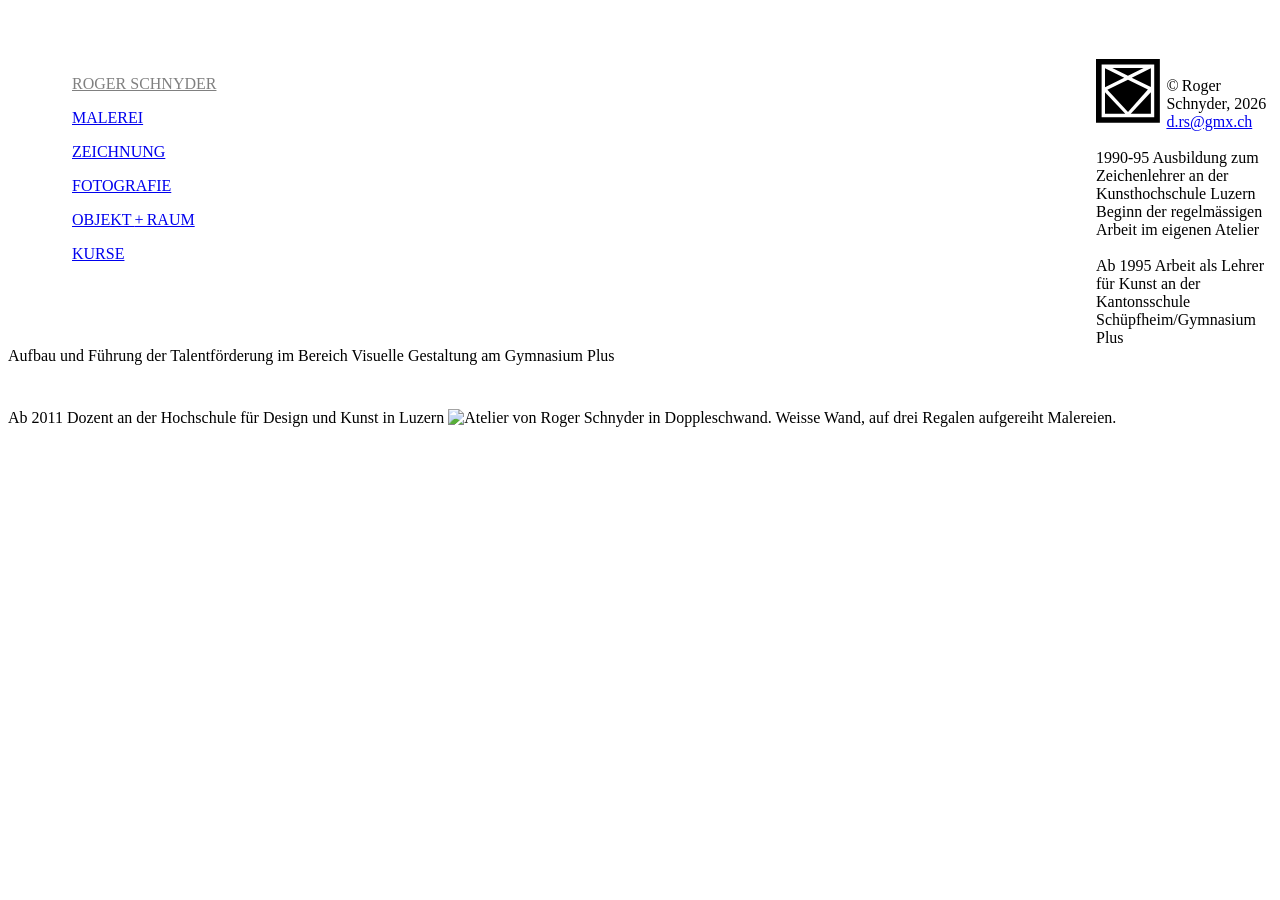
==== index.html @ cba92658 "Update index.html" ====
<!DOCTYPE html>
<html lang="de">

<head>
    <meta charset="UTF-8">
    <meta name="viewport" content="width=device-width, initial-scale=1.0">
    <link href="https://roger-schnyder.com/css/reset.css" rel="stylesheet" />
    <link href="https://roger-schnyder.com/css/style.css" rel="stylesheet" />
    <script src="https://roger-schnyder.com/js/script.js"></script>
    <link href="https://roger-schnyder.com/favicon.ico"rel="icon">
    <title>Roger Schnyder</title>
    <meta name="description" content="Im Zentrum steht die Faszination für Farbe. Darum seit langem vor allem Malerei, das Ausloten farblicher Erscheinungsmöglichkeiten. Das Erzählerische tritt in den Hintergrund, erscheint latent, getragen von Atmosphäre, Stimmung und farblicher Räumlichkeit.">
</head>

<body style="max-height:fit-content; overflow:scroll; padding-top: 4vmax; padding-left: 2max;">
    <nav class="bignav" display="inline-block" style="min-width:80vw; padding-left:5vw; padding-bottom:5vmax;float:left">
        <p ><a href="https://roger-schnyder.com/index.html" style="color:gray" target="_self ">ROGER SCHNYDER</a></p>
        <p class="sub"><a href="https://roger-schnyder.com/html/malerei.html" target="_self ">MALEREI</a></p>
        <p class="sub"><a href="https://roger-schnyder.com/html/zeichnung.html"target="_self ">ZEICHNUNG</a></p>
        <p class="sub"><a href="https://roger-schnyder.com/html/fotografie.html"target="_self ">FOTOGRAFIE</a></p>
        <p class="sub"><a href="https://roger-schnyder.com/html/objektraum.html"target="_self ">OBJEKT&thinsp;<nobr>+&thinsp;RAUM</nobr></a></p>
        <p class="sub"><a href="https://roger-schnyder.com/html/kurse.html"target="_self ">KURSE</a></p>
    </nav>
<div class="topnav" style="float:left;">
  <!-- Navigation links (hidden by default) -->
  <div id="myLinks" style="display:none;width:40vw;padding-left:5vw;padding-top:clamp(75px,5vmax,5vmax);">
    <p style="inherit"><a href="https://roger-schnyder.com/index.html"style="inherit; color:gray" target="_self ">ROGER SCHNYDER</a></p>
    <p style="inherit"><a href="https://roger-schnyder.com/html/malerei.html"style="inherit" target="_self ">MALEREI</a><br></p>
    <p style="inherit"><a href="https://roger-schnyder.com/html/zeichnung.html"style="inherit" target="_self ">ZEICHNUNG</a><br></p>
    <p style="inherit"><a href="https://roger-schnyder.com/html/fotografie.html"style="inherit" target="_self ">FOTOGRAFIE</a><br></p>
    <p style="inherit"><a href="https://roger-schnyder.com/html/objektraum.html"style="inherit" target="_self ">OBJEKT&thinsp;<nobr>+&thinsp;RAUM</nobr></a><br></p>
    <p style="inherit"><a href="https://roger-schnyder.com/html/kurse.html"style="inherit" target="_self ">KURSE</a>
  </div>
    <!-- "Hamburger menu" / "Bar icon" to toggle the navigation links -->
  <a class="icon" onclick="myFunction()">
    <svg id="logo" xmlns="http://www.w3.org/2000/svg" version="1.1" viewBox="0 0 25 25" preserveAspectRatio="xMinYMin" width="100" height="100" style="width:5.5vw;height:5.5vw;min-width:50px;min-height:50px;">
      <polygon fill="currentColor" points="16.915 3.197 5.771 3.197 11.353 5.988 16.915 3.197"/>
      <polygon fill="currentColor" points="3.197 19.48 10.404 19.48 3.197 11.83 3.197 19.48"/>
      <polygon fill="currentColor" points="11.354 7.33 4.044 10.899 11.364 18.808 18.436 10.872 11.354 7.33"/>
      <polygon fill="currentColor" points="3.197 3.252 3.197 9.996 10.014 6.66 3.197 3.252"/>
      <polygon fill="currentColor" points="19.48 19.48 19.48 11.844 12.328 19.48 19.48 19.48"/>
      <path fill="currentColor" d="M0,0v22.677h22.677V0H0ZM20.68,10.562v10.118H1.997V1.997h18.683v8.535l0,1.97-0,1.981h0Z"/>
      <polygon fill="currentColor" points="19.48 9.95 19.48 3.252 12.693 6.658 19.48 9.95"/>
    </svg>
  </a>
</div>
    <nav class="sidenav">
        <div class="column">
        <br>©&thinsp;Roger Schnyder, 2026
        <a href="mailto:d.rs@gmx.ch">d.rs@gmx.ch</a>
        </div>
    </nav>
    <main id="yes">
        <Im Zentrum steht die Faszination für Farbe. Darum seit langem vor allem Malerei, das Ausloten farblicher Erscheinungsmöglichkeiten. Das Erzählerische tritt in den Hintergrund, erscheint latent, getragen von Atmosphäre, Stimmung und farblicher Räumlichkeit.
        <br><br>
        1990-95 Ausbildung zum Zeichenlehrer an der Kunsthochschule Luzern<br>
        Beginn der regelmässigen Arbeit im eigenen Atelier
        <br><br>
        Ab 1995 Arbeit als Lehrer für Kunst an der Kantonsschule Schüpfheim/Gymnasium Plus<br>
        Aufbau und Führung der Talentförderung im Bereich Visuelle Gestaltung am Gymnasium Plus
        <br><br>
        Ab 2011 Dozent an der Hochschule für Design und Kunst in Luzern
        <img src="https://roger-schnyder.com/images/ATELIER.png" draggable="false" alt="Atelier von Roger Schnyder in Doppleschwand. Weisse Wand, auf drei Regalen aufgereiht Malereien." style="width:60vw; min-width:350px; padding-top:2vmax;"></img>
    </main>
</body>

</html>
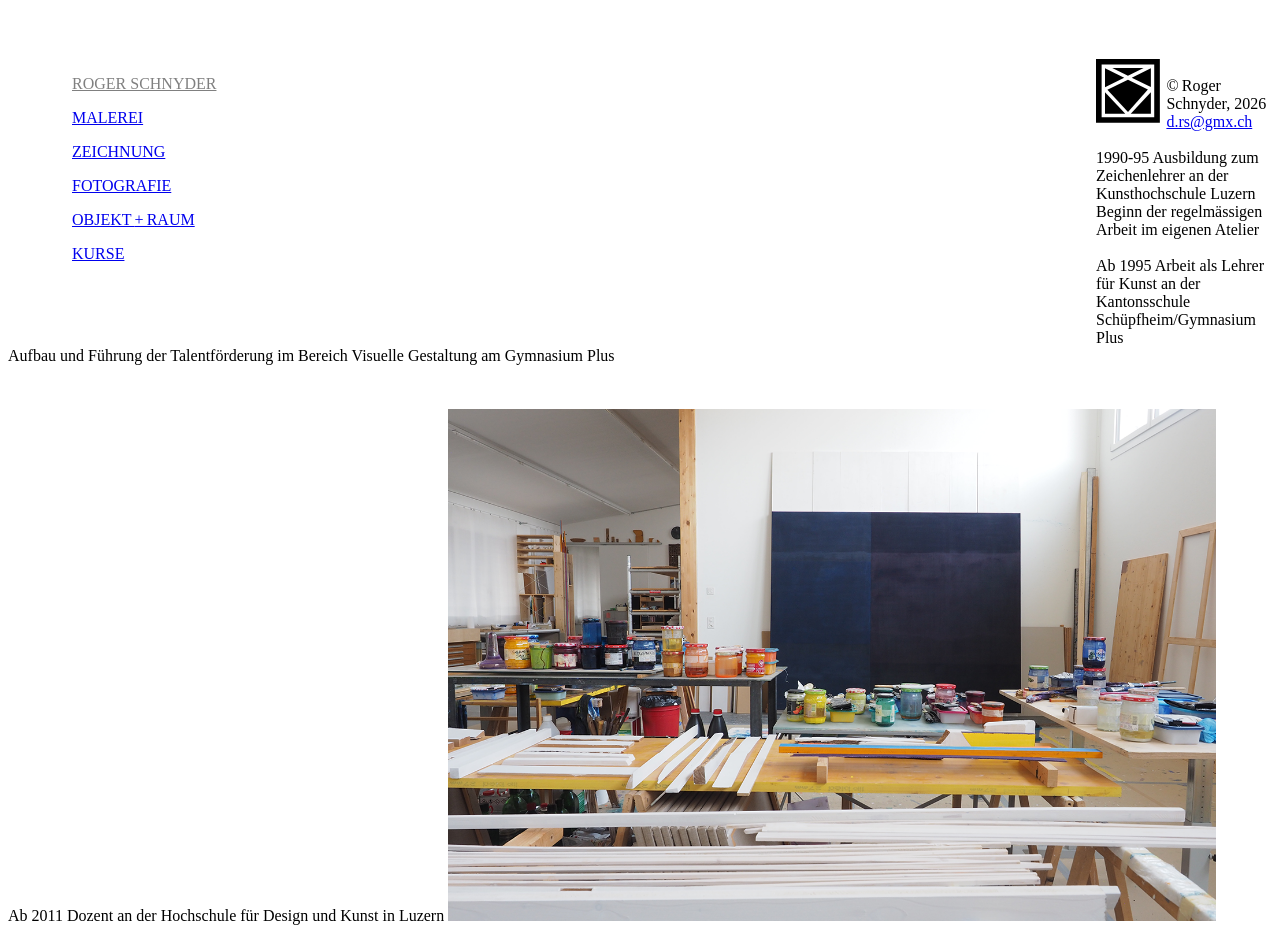
==== commit 79df580f: "Update index.html" ====
--- a/index.html
+++ b/index.html
@@ -60,7 +60,7 @@
         Aufbau und Führung der Talentförderung im Bereich Visuelle Gestaltung am Gymnasium Plus
         <br><br>
         Ab 2011 Dozent an der Hochschule für Design und Kunst in Luzern
-        <img src="https://roger-schnyder.com/images/ATELIER.png" draggable="false" alt="Atelier von Roger Schnyder in Doppleschwand. Weisse Wand, auf drei Regalen aufgereiht Malereien." style="width:60vw; min-width:350px; padding-top:2vmax;"></img>
+        <img src="./images/2026_ATELIER.png" draggable="false" alt="Atelier von Roger Schnyder in Doppleschwand. Weisse Hölzer, tiefdunkelblaue Malerei an weisser Zwischenwand stehend." style="width:60vw; min-width:350px; padding-top:2vmax;"></img>
     </main>
 </body>
 
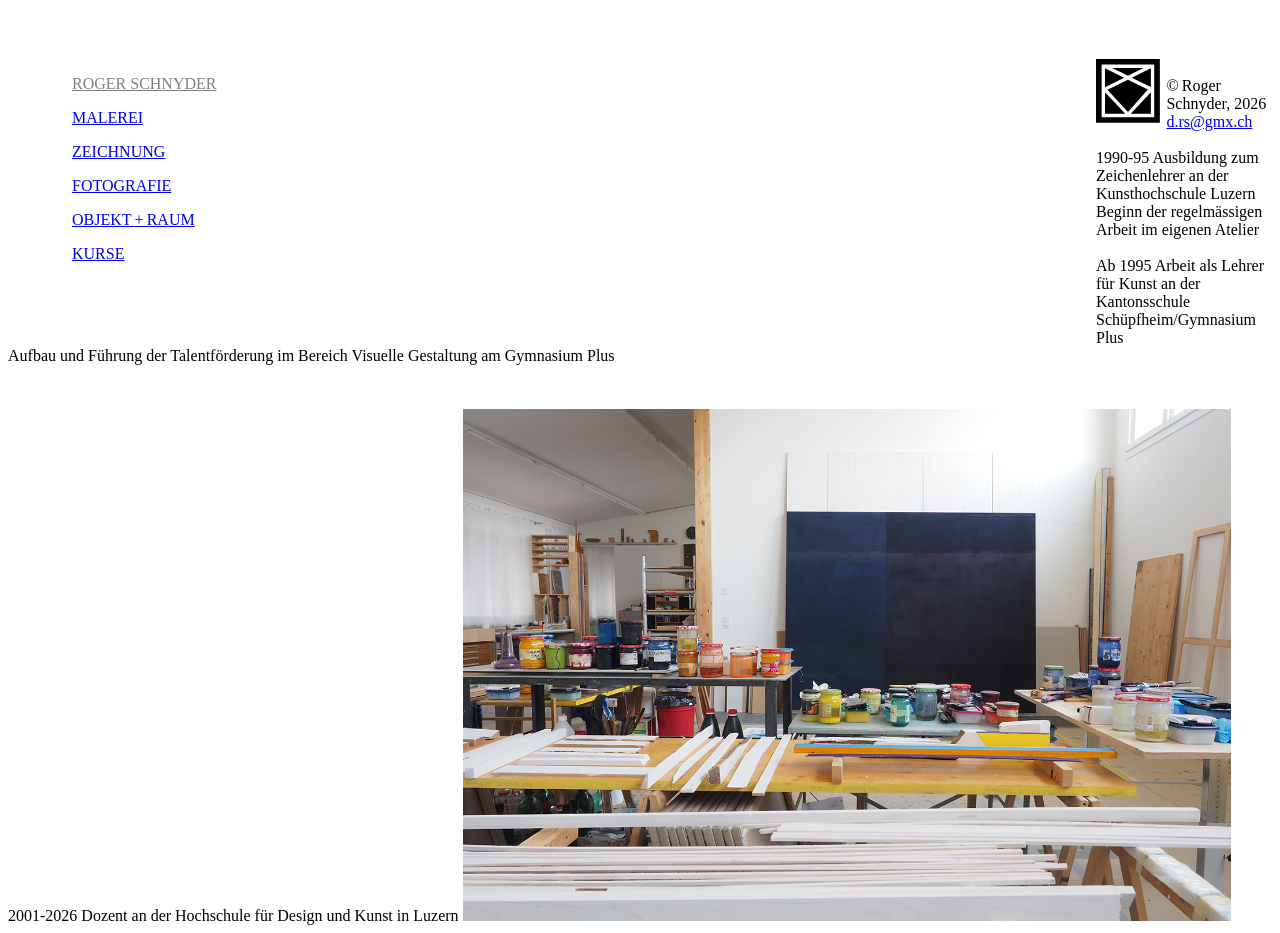
==== commit a784c329: "Update index.html" ====
--- a/index.html
+++ b/index.html
@@ -59,7 +59,7 @@
         Ab 1995 Arbeit als Lehrer für Kunst an der Kantonsschule Schüpfheim/Gymnasium Plus<br>
         Aufbau und Führung der Talentförderung im Bereich Visuelle Gestaltung am Gymnasium Plus
         <br><br>
-        Ab 2011 Dozent an der Hochschule für Design und Kunst in Luzern
+        2001-2026 Dozent an der Hochschule für Design und Kunst in Luzern
         <img src="./images/2026_ATELIER.png" draggable="false" alt="Atelier von Roger Schnyder in Doppleschwand. Weisse Hölzer, tiefdunkelblaue Malerei an weisser Zwischenwand stehend." style="width:60vw; min-width:350px; padding-top:2vmax;"></img>
     </main>
 </body>
